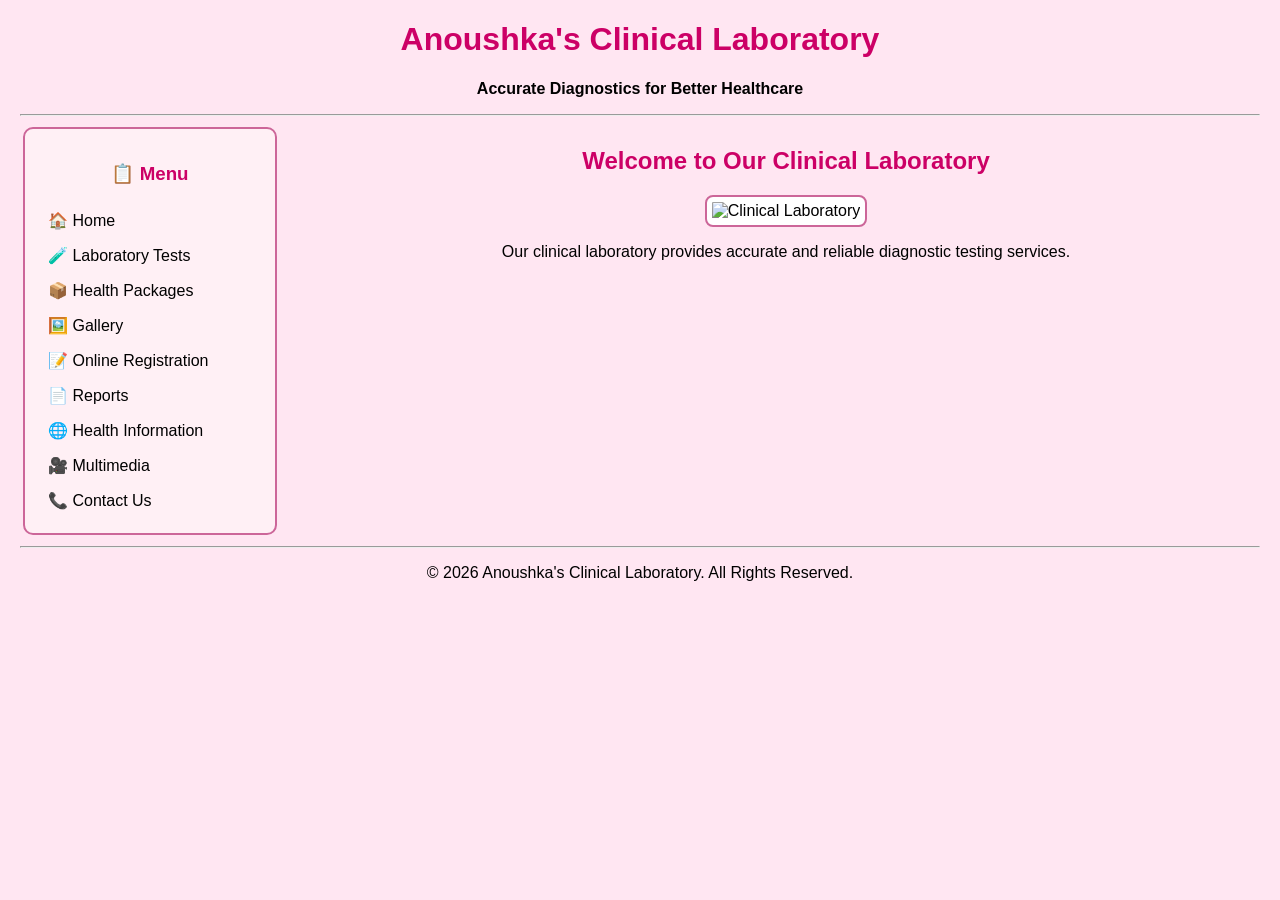
==== index.html @ dce40012 "Exp 1 website added" ====
<!DOCTYPE html>
<html lang="en">
<head>
<meta charset="UTF-8">
<title>Clinical Laboratory</title>
</head>
<body style="background-color:#ffe6f2; font-family:Arial, sans-serif; margin:20px;">
<header style="text-align:center;">
<h1 style="color:#cc0066;">Anoushka's Clinical Laboratory</h1>
<p><b>Accurate Diagnostics for Better Healthcare</b></p>
<hr>
</header>
<table width="100%">
<tr>
<td width="20%" valign="top">
<nav style="width:220px; border:2px solid #cc6699; background-color:#fff0f5; padding:15px; border-radius:10px;">
<h3 style="text-align:center; color:#cc0066;">📋 Menu</h3>
<a href="index.html" style="display:block; padding:8px; color:black; text-decoration:none;">🏠 Home</a>
<a href="laboratory-tests.html" style="display:block; padding:8px; color:black; text-decoration:none;">🧪 Laboratory Tests</a>
<a href="health-packages.html" style="display:block; padding:8px; color:black; text-decoration:none;">📦 Health Packages</a>
<a href="gallery.html" style="display:block; padding:8px; color:black; text-decoration:none;">🖼️ Gallery</a>
<a href="patient-registration.html" style="display:block; padding:8px; color:black; text-decoration:none;">📝 Online Registration</a>
<a href="reports.html" style="display:block; padding:8px; color:black; text-decoration:none;">📄 Reports</a>
<a href="health-information.html" style="display:block; padding:8px; color:black; text-decoration:none;">🌐 Health Information</a>
<a href="media.html" style="display:block; padding:8px; color:black; text-decoration:none;">🎥 Multimedia</a>
<a href="contact.html" style="display:block; padding:8px; color:black; text-decoration:none;">📞 Contact Us</a>
</nav>
</td>
<td valign="top" style="padding-left:35px;">
<section style="text-align:center;">
<h2 style="color:#cc0066;">Welcome to Our Clinical Laboratory</h2>
<img src="C:\Users\varer\OneDrive\Desktop\wdl\images.jpg" alt="Clinical Laboratory" title="Clinical Laboratory" width="720" height="420" style="border:2px solid #cc6699; border-radius:8px; padding:5px; background-color:white;">
<p>Our clinical laboratory provides accurate and reliable diagnostic testing services.</p>
</section>
</td>
</tr>
</table>
<hr>
<footer style="text-align:center;"><p>&copy; 2026 Anoushka's Clinical Laboratory. All Rights Reserved.</p></footer>
</body>
</html>
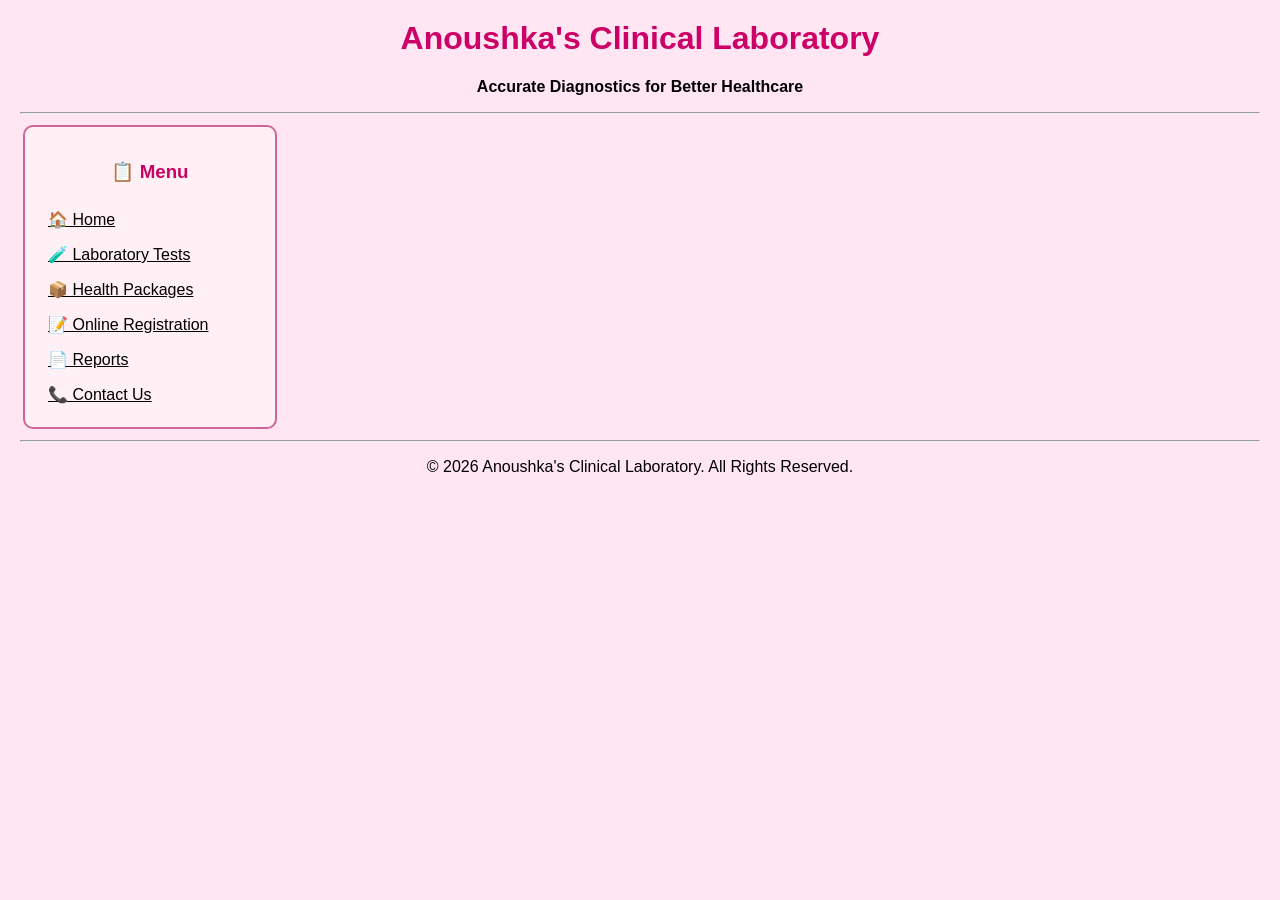
==== commit af2dd5d7: "Updates website" ====
--- a/index.html
+++ b/index.html
@@ -1,41 +1,41 @@
-<!DOCTYPE html>
-<html lang="en">
-<head>
-<meta charset="UTF-8">
-<title>Clinical Laboratory</title>
-</head>
 <body style="background-color:#ffe6f2; font-family:Arial, sans-serif; margin:20px;">
+
 <header style="text-align:center;">
-<h1 style="color:#cc0066;">Anoushka's Clinical Laboratory</h1>
-<p><b>Accurate Diagnostics for Better Healthcare</b></p>
-<hr>
+    <h1 style="color:#cc0066;">Anoushka's Clinical Laboratory</h1>
+    <p><b>Accurate Diagnostics for Better Healthcare</b></p>
+    <hr>
 </header>
+
 <table width="100%">
 <tr>
+
 <td width="20%" valign="top">
+
 <nav style="width:220px; border:2px solid #cc6699; background-color:#fff0f5; padding:15px; border-radius:10px;">
+
 <h3 style="text-align:center; color:#cc0066;">📋 Menu</h3>
-<a href="index.html" style="display:block; padding:8px; color:black; text-decoration:none;">🏠 Home</a>
-<a href="laboratory-tests.html" style="display:block; padding:8px; color:black; text-decoration:none;">🧪 Laboratory Tests</a>
-<a href="health-packages.html" style="display:block; padding:8px; color:black; text-decoration:none;">📦 Health Packages</a>
-<a href="gallery.html" style="display:block; padding:8px; color:black; text-decoration:none;">🖼️ Gallery</a>
-<a href="patient-registration.html" style="display:block; padding:8px; color:black; text-decoration:none;">📝 Online Registration</a>
-<a href="reports.html" style="display:block; padding:8px; color:black; text-decoration:none;">📄 Reports</a>
-<a href="health-information.html" style="display:block; padding:8px; color:black; text-decoration:none;">🌐 Health Information</a>
-<a href="media.html" style="display:block; padding:8px; color:black; text-decoration:none;">🎥 Multimedia</a>
-<a href="contact.html" style="display:block; padding:8px; color:black; text-decoration:none;">📞 Contact Us</a>
+
+<a href="index.html" style="display:block; padding:8px; color:black;">🏠 Home</a>
+<a href="laboratory-tests.html" style="display:block; padding:8px; color:black;">🧪 Laboratory Tests</a>
+<a href="health-packages.html" style="display:block; padding:8px; color:black;">📦 Health Packages</a>
+<a href="patient-registration.html" style="display:block; padding:8px; color:black;">📝 Online Registration</a>
+<a href="reports.html" style="display:block; padding:8px; color:black;">📄 Reports</a>
+<a href="contact.html" style="display:block; padding:8px; color:black;">📞 Contact Us</a>
+
 </nav>
+
 </td>
+
 <td valign="top" style="padding-left:35px;">
-<section style="text-align:center;">
-<h2 style="color:#cc0066;">Welcome to Our Clinical Laboratory</h2>
-<img src="C:\Users\varer\OneDrive\Desktop\wdl\images.jpg" alt="Clinical Laboratory" title="Clinical Laboratory" width="720" height="420" style="border:2px solid #cc6699; border-radius:8px; padding:5px; background-color:white;">
-<p>Our clinical laboratory provides accurate and reliable diagnostic testing services.</p>
-</section>
 </td>
+
 </tr>
 </table>
+
 <hr>
-<footer style="text-align:center;"><p>&copy; 2026 Anoushka's Clinical Laboratory. All Rights Reserved.</p></footer>
-</body>
-</html>
+
+<footer style="text-align:center;">
+    <p>&copy; 2026 Anoushka's Clinical Laboratory. All Rights Reserved.</p>
+</footer>
+
+</body>
